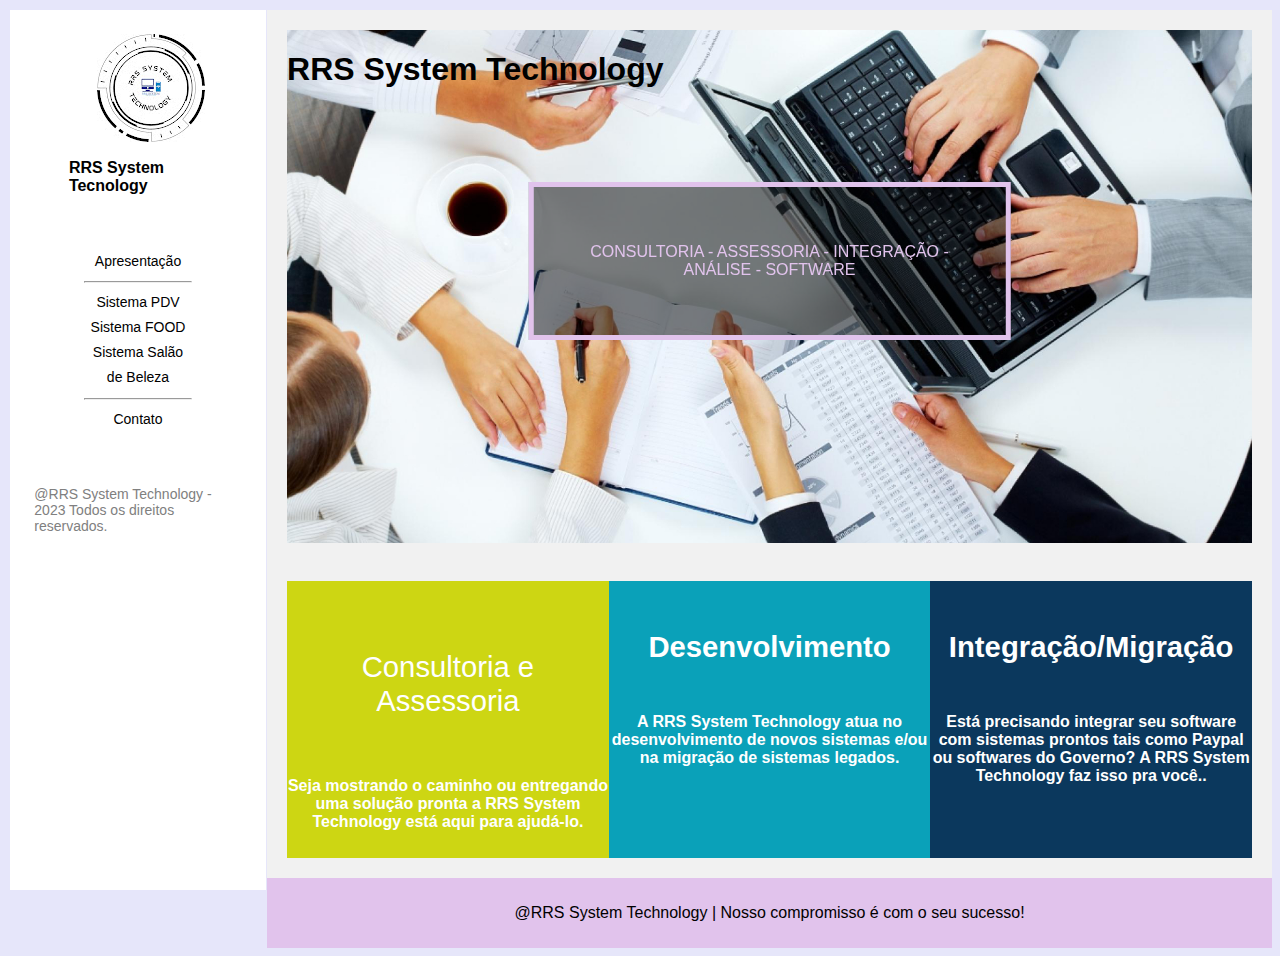
==== index.html @ 4cf7ab48 "Primeira versão" ====
<!DOCTYPE html>
<html lang="pt-br">

<head>
  <title>Reobote PDV</title>
  <meta charset="utf-8">
  <meta name="viewport" content="width=device-width, initial-scale=1">
  <link rel="icon" type="image/x-icon" href="/assets/rrs_system_tecnology.jpg">
  <link rel="stylesheet" type="text/css" href="/css/home.css">
  <link rel="stylesheet" type="text/css" href="/css/home_principal.css">
</head>

<body>

  <section>
    <nav>
      <p>
        <img src="/assets/rrs_system_tecnology.jpg" id="logo" />
      <h2>RRS System Tecnology</h2>
      </p>
      <ul>
        <li><a href="https://www.youtube.com/watch?v=d8Zea4M6ie8" target="_blank">Apresentação</a></li>
        <hr />
        <li><a href="https://www.youtube.com/watch?v=lxuKM-wpFUU&list=PLMibyndz00bfyKfhOUJKf_cYo_3NzPNgf"
            target="_blank">Sistema PDV</a>
        </li>
        <li><a href="https://www.youtube.com/watch?v=yazHqCEUbro&list=PLMibyndz00bfyKfhOUJKf_cYo_3NzPNgf&index=5"
            target="_blank">Sistema FOOD</a></li>
        <li><a href="https://www.youtube.com/watch?v=yazHqCEUbro&list=PLMibyndz00bfyKfhOUJKf_cYo_3NzPNgf&index=5"
            target="_blank">Sistema Salão de Beleza</a></li>
        <hr />
        <li><a href="#">Contato</a></li>
      </ul>
      <p>@RRS System Technology - 2023 Todos os direitos reservados.</p>
    </nav>
    <article id="home-index">
      <div class="carousel slide carousel-fade">
        <div class="carousel-item active slides">
          <div class="overlay">
            <div class="slide-1">
              <h1>RRS System Technology</h1>
            </div>
          </div>
          <div class="hero">
            <hgroup class="wow fadeInUp" style="visibility: visible; animation-name: fadeInUp;">
              <p> Consultoria - Assessoria - Integração - Análise - Software</p>
            </hgroup>
          </div>
        </div>
      </div>
    </article>
    <article>
      <div class="container-fluid">
        <div class="row">
          <div class="col-md-4 bg-starship about-content-box">
            <i class="fa fa-handshake" aria-hidden="true"></i>
            <h4>Consultoria e Assessoria</h4>
            <p>Seja mostrando o caminho ou entregando uma solução pronta a RRS System Technology está aqui para
              ajudá-lo.
            </p>
          </div>
          <div class="col-md-4 bg-chathams">
            <i class="fa fa-keyboard-o" aria-hidden="true"></i>
            <h4>Desenvolvimento</h4>
            <p>A RRS System Technology atua no desenvolvimento de novos sistemas e/ou na migração de sistemas legados.
            </p>
          </div>
          <div class="col-md-4 bg-matisse">
            <i class="fa fa-arrows-h" aria-hidden="true"></i>
            <h4>Integração/Migração</h4>
            <p>Está precisando integrar seu software com sistemas prontos tais como Paypal ou softwares do Governo? A
              RRS System Technology faz isso pra você..
            </p>
          </div>
        </div>
      </div>
    </article>
    <!-- <article>
      <h1>RRS System Tecnology</h1>
      <h2>VOCÊ TEM UMA GRANDE IDEIA? VAMOS IMPLEMENTAR!</h2>
      <p>
        A RRS System Tecnology atua no desenvolvimento de novos sistemas e/ou na migração de sistemas legados.
      </p>
      <p>Sistema de Ponto de Venda 1.0 - RRS System Tecnology.</p>
      <p>Versão para celular(Android) e computador(Windows)</p>
      <p>Você tem um BAR ou um Restaurante?
        Controlar suas Comandas, Entregas,
        Compras, Estoque e financeiro de
        forma ágil e fácil.</p>

    </article> -->
  </section>

  <footer>
    <p>@RRS System Technology | Nosso compromisso é com o seu sucesso!</p>
  </footer>

</body>

</html>
---- css/home.css ----
* {
  box-sizing: border-box;
}

body {
  font-family: Arial, Helvetica, sans-serif;
  background-color: lavender;
}

/* Style the header */
header {
  background-color: #666;
  padding: 30px;
  text-align: center;
  font-size: 35px;
  color: black;
  background-image: url("/assets/nfce-banner.png");
  background-repeat: repeat;
  background-position: unset;
  background-attachment: fixed;
}

/* Create two columns/boxes that floats next to each other */
nav {
  float: left;
  width: 20%;
  /*background: #e1c3ec;*/
  background: white;
  padding: 20px;
  position: fixed;
  top: 10px;
  bottom: 10px;
  left: 10px;
}

/* Style the list inside the menu */
nav img {
  margin-left: 30%;
  color: transparent;
}

nav ul {
  margin: 25%;
  list-style-type: none;
  font-size: 14px;
  padding: 0;
}

nav ul li {
  line-height: 1.8;
  text-align: center;
}

nav ul li a {
  /*color: black;*/
  color: inherit;
  text-decoration: inherit;
  /* no underline */

}

nav ul li a:hover {
  color: hotpink;
}

nav ul li a:active {
  color: #f1f1f1;
}

nav p {
  margin: 2%;
  font-size: 14px;
  color: grey;
}

nav h2 {
  margin-left: 18%;
  font-size: 16px;
}

article {
  margin-left: 20.5%;
  background-color: #f1f1f1;
  padding: 20px;
  position: sticky;
  top: 10px;
  bottom: 10px;
  left: 10px;
}

/* Style the footer */
footer {
  margin-left: 20.5%;
  background: #e1c3ec;
  padding: 10px;
  text-align: center;
  position: static;
  top: 10px;
  bottom: 10px;
  left: 10px;
}

.container-fluid {
  width: 100%;
  margin-right: auto;
  margin-left: auto;
  padding-right: 15px;
  padding-left: 15px;
  width: 100%;
}

.container-fluid p {
  text-align: center;
  display: block;
  font-size: 1.05;
  margin-block-start: 1.67em;
  margin-block-end: 1.67em;
  margin-inline-start: 0px;
  margin-inline-end: 0px;
  font-weight: bold;
  color: #fff;
}

.row {
  display: -ms-flexbox;
  display: flex;
  -ms-flex-wrap: wrap;
  flex-wrap: wrap;
  margin-right: -15px;
  margin-left: -15px;
}

.col-md-4 {
  -ms-flex: 0 0 33.333333%;
  flex: 0 0 33.333333%;
  max-width: 33.333333%;
}

.bg-starship {
  background: #cdd613;
}

.bg-chathams {
  background: #0aa1b9;
}

.bg-matisse {
  background: #0b385d;
}

.about-content-box>h4 {
  color: #fff;
  text-transform: none;
  font-weight: normal;
  padding: 20px 0 10px 0;
}

h4 {
  text-align: center;
  display: block;
  font-size: 1.83em;
  margin-block-start: 1.67em;
  margin-block-end: 1.67em;
  margin-inline-start: 0px;
  margin-inline-end: 0px;
  font-weight: bold;
  color: #fff;
}

.overlay {
  position: absolute;
  width: 100%;
  height: 90%;
  z-index: 2;
  background: rgba(0, 0, 0, 0);
}

/* Responsive layout - makes the two columns/boxes stack on top of each other instead of next to each other, on small screens */
@media (max-width: 600px) {


  article {
    width: 100%;
    height: auto;
  }
}
---- css/home_principal.css ----
.carousel-fade {
  height: 57vh;
  background-size: cover;
  background-position: center center;
  background-repeat: no-repeat;
  background-image: url(./../assets/home-banner-bg.jpg);
}

.carousel-fade .carousel-inner .carousel-item {
  -webkit-transition-property: opacity;
  transition-property: opacity;
}

.carousel-fade .carousel-control {
  z-index: 2;
}

.carousel-fade {
  position: relative;
  height: 57vh;
}

.hero h1 span a {
  color: #2196f3;
  text-decoration: none;
}

a {
  font-family: 'Hind', sans-serif;
  color: #2196f3;
}

.hero {
  position: absolute;
  top: 45%;
  left: 50%;
  background: rgba(0, 0, 0, 0.5);
  border: 5px solid #e1c3ec;
  padding: 40px;
  z-index: 3;
  /*color: #c0c0c0;*/
  color: #e1c3ec;
  text-align: center;
  text-transform: uppercase;
  text-shadow: 1px 1px 0 rgba(0, 0, 0, 0);
  -webkit-transform: translate3d(-50%, -50%, 0);
  -moz-transform: translate3d(-50%, -50%, 0);
  -ms-transform: translate3d(-50%, -50%, 0);
  -o-transform: translate3d(-50%, -50%, 0);
  transform: translate3d(-50%, -50%, 0);
}

.hero h1 {
  font-size: 3.5em;
  color: #e1c3ec;
  font-weight: 700;
  width: 600px;
  margin: 0;
  padding: 0;
  opacity: 1;
  letter-spacing: 2px;
  margin-bottom: 30px;
}

.hero h1 span a {
  color: #2196f3;
  text-decoration: none;
}

.hero h3 {
  font-size: 1em;
  color: #fff;
  letter-spacing: 2px;
  margin-bottom: 15px;
}

.hero button {
  margin: 10px 0;
}

.carousel-fade .carousel-inner .carousel-item .hero {
  opacity: 0;
  -webkit-transition: 2s all ease-in-out .1s;
  -moz-transition: 2s all ease-in-out .1s;
  -ms-transition: 2s all ease-in-out .1s;
  -o-transition: 2s all ease-in-out .1s;
  transition: 2s all ease-in-out .1s;
}

.carousel-fade .carousel-inner .carousel-item.active .hero {
  opacity: 1;
  -webkit-transition: 2s all ease-in-out .1s;
  -moz-transition: 2s all ease-in-out .1s;
  -ms-transition: 2s all ease-in-out .1s;
  -o-transition: 2s all ease-in-out .1s;
  transition: 2s all ease-in-out .1s;
}

.overlay {
  position: absolute;
  width: 100%;
  height: 90%;
  z-index: 2;
  background: rgba(0, 0, 0, 0);
}

.carousel-fade .carousel-inner .carousel-item {
  height: 100vh;
}
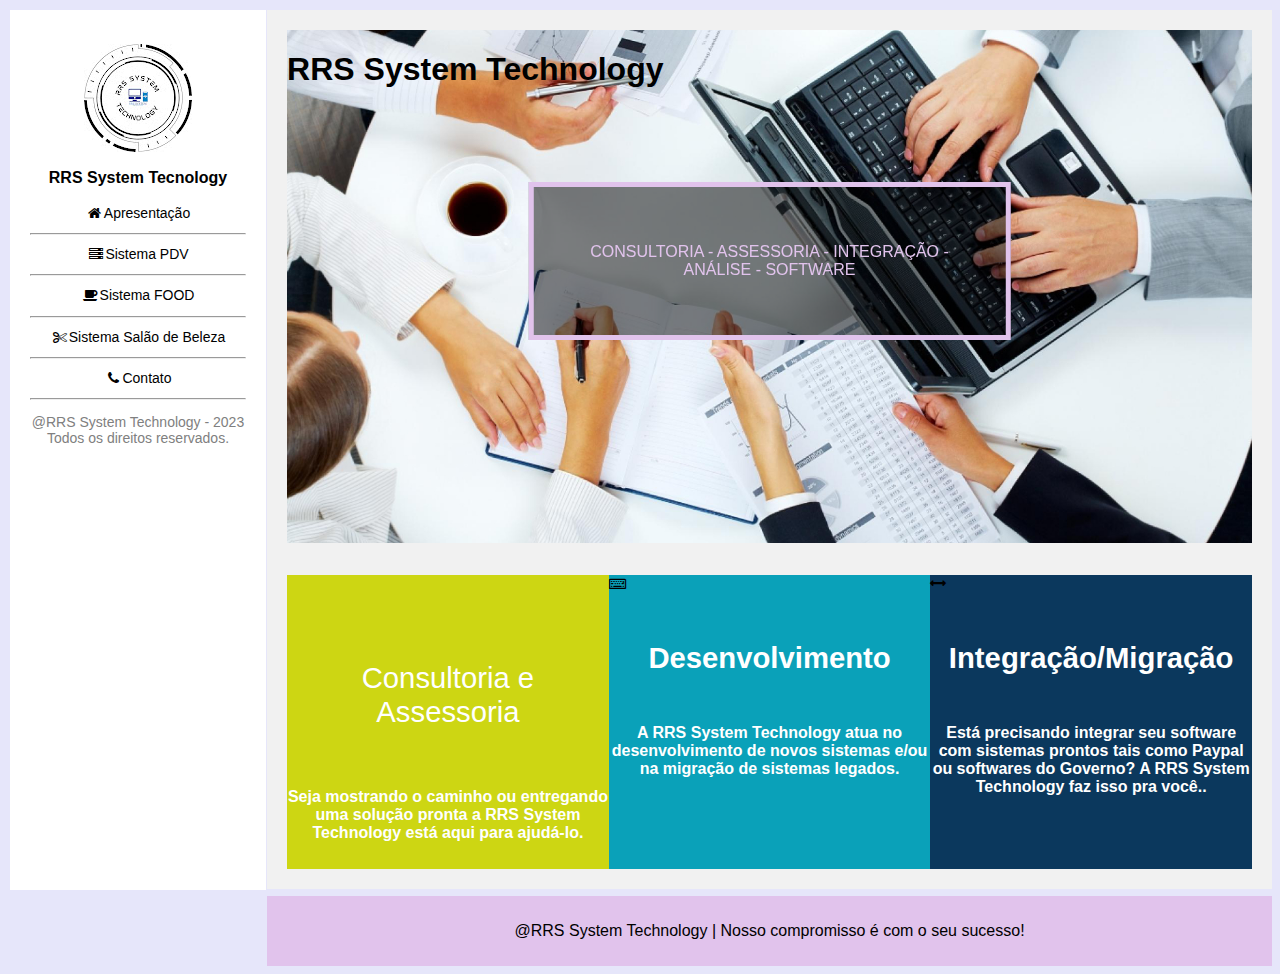
==== commit 6f486b2a: "Ajustes gerais" ====
--- a/index.html
+++ b/index.html
@@ -5,6 +5,7 @@
   <title>Reobote PDV</title>
   <meta charset="utf-8">
   <meta name="viewport" content="width=device-width, initial-scale=1">
+  <link rel="stylesheet" href="https://cdnjs.cloudflare.com/ajax/libs/font-awesome/4.7.0/css/font-awesome.min.css">
   <link rel="icon" type="image/x-icon" href="/assets/rrs_system_tecnology.jpg">
   <link rel="stylesheet" type="text/css" href="/css/home.css">
   <link rel="stylesheet" type="text/css" href="/css/home_principal.css">
@@ -19,17 +20,21 @@
       <h2>RRS System Tecnology</h2>
       </p>
       <ul>
-        <li><a href="https://www.youtube.com/watch?v=d8Zea4M6ie8" target="_blank">Apresentação</a></li>
+        <li><a href="https://www.youtube.com/watch?v=d8Zea4M6ie8" target="_blank"><i
+              class="fa fa-fw fa-home"></i>Apresentação</a></li>
         <hr />
         <li><a href="https://www.youtube.com/watch?v=lxuKM-wpFUU&list=PLMibyndz00bfyKfhOUJKf_cYo_3NzPNgf"
-            target="_blank">Sistema PDV</a>
+            target="_blank"><i class="fa fa-fw fa-server"></i>Sistema PDV</a>
         </li>
+        <hr />
         <li><a href="https://www.youtube.com/watch?v=yazHqCEUbro&list=PLMibyndz00bfyKfhOUJKf_cYo_3NzPNgf&index=5"
-            target="_blank">Sistema FOOD</a></li>
+            target="_blank"><i class="fa fa-fw fa-coffee"></i>Sistema FOOD</a></li>
+        <hr />
         <li><a href="https://www.youtube.com/watch?v=yazHqCEUbro&list=PLMibyndz00bfyKfhOUJKf_cYo_3NzPNgf&index=5"
-            target="_blank">Sistema Salão de Beleza</a></li>
+            target="_blank"><i class="fa fa-fw fa-scissors"></i>Sistema Salão de Beleza</a></li>
         <hr />
-        <li><a href="#">Contato</a></li>
+        <li><a href="#"><i class="fa fa-fw fa-phone"></i>Contato</a></li>
+        <hr />
       </ul>
       <p>@RRS System Technology - 2023 Todos os direitos reservados.</p>
     </nav>
--- a/css/home.css
+++ b/css/home.css
@@ -31,17 +31,17 @@
   top: 10px;
   bottom: 10px;
   left: 10px;
+  text-align: center;
 }
 
 /* Style the list inside the menu */
 nav img {
-  margin-left: 30%;
   color: transparent;
 }
 
 nav ul {
-  margin: 25%;
   list-style-type: none;
+  text-align: center;
   font-size: 14px;
   padding: 0;
 }
@@ -68,13 +68,11 @@
 }
 
 nav p {
-  margin: 2%;
   font-size: 14px;
   color: grey;
 }
 
 nav h2 {
-  margin-left: 18%;
   font-size: 16px;
 }
 
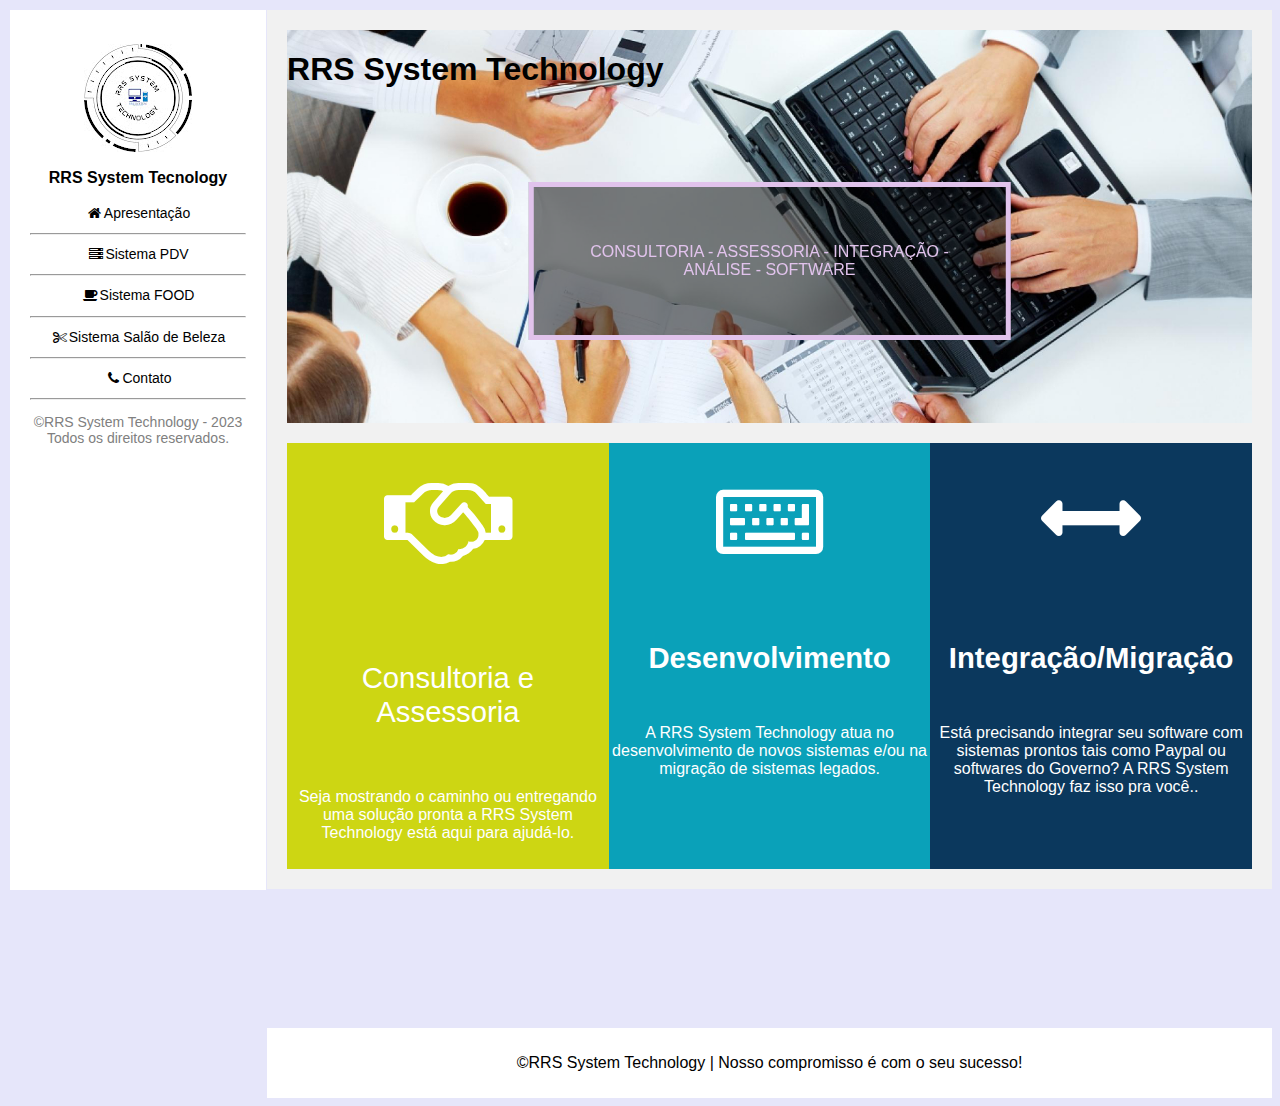
==== commit aa0347d9: "Ajustes" ====
--- a/index.html
+++ b/index.html
@@ -36,7 +36,7 @@
         <li><a href="#"><i class="fa fa-fw fa-phone"></i>Contato</a></li>
         <hr />
       </ul>
-      <p>@RRS System Technology - 2023 Todos os direitos reservados.</p>
+      <p>&#169;RRS System Technology - 2023 Todos os direitos reservados.</p>
     </nav>
     <article id="home-index">
       <div class="carousel slide carousel-fade">
@@ -58,20 +58,20 @@
       <div class="container-fluid">
         <div class="row">
           <div class="col-md-4 bg-starship about-content-box">
-            <i class="fa fa-handshake" aria-hidden="true"></i>
+            <i class="fa fa-fw fa-handshake-o" aria-hidden="true"></i>
             <h4>Consultoria e Assessoria</h4>
             <p>Seja mostrando o caminho ou entregando uma solução pronta a RRS System Technology está aqui para
               ajudá-lo.
             </p>
           </div>
           <div class="col-md-4 bg-chathams">
-            <i class="fa fa-keyboard-o" aria-hidden="true"></i>
+            <i class="fa fa-fw fa-keyboard-o" aria-hidden="true"></i>
             <h4>Desenvolvimento</h4>
             <p>A RRS System Technology atua no desenvolvimento de novos sistemas e/ou na migração de sistemas legados.
             </p>
           </div>
           <div class="col-md-4 bg-matisse">
-            <i class="fa fa-arrows-h" aria-hidden="true"></i>
+            <i class="fa fa-fw fa-arrows-h" aria-hidden="true"></i>
             <h4>Integração/Migração</h4>
             <p>Está precisando integrar seu software com sistemas prontos tais como Paypal ou softwares do Governo? A
               RRS System Technology faz isso pra você..
@@ -97,7 +97,7 @@
   </section>
 
   <footer>
-    <p>@RRS System Technology | Nosso compromisso é com o seu sucesso!</p>
+    <p>&#169;RRS System Technology | Nosso compromisso é com o seu sucesso!</p>
   </footer>
 
 </body>
--- a/css/home.css
+++ b/css/home.css
@@ -89,7 +89,7 @@
 /* Style the footer */
 footer {
   margin-left: 20.5%;
-  background: #e1c3ec;
+  background: #fff;
   padding: 10px;
   text-align: center;
   position: static;
@@ -105,6 +105,7 @@
   padding-right: 15px;
   padding-left: 15px;
   width: 100%;
+  text-align: center;
 }
 
 .container-fluid p {
@@ -115,7 +116,7 @@
   margin-block-end: 1.67em;
   margin-inline-start: 0px;
   margin-inline-end: 0px;
-  font-weight: bold;
+  font-weight: 400;
   color: #fff;
 }
 
@@ -132,6 +133,13 @@
   -ms-flex: 0 0 33.333333%;
   flex: 0 0 33.333333%;
   max-width: 33.333333%;
+}
+
+.col-md-4 i {
+  color: #fff;
+  height: 150px;
+  line-height: 150px;
+  font-size: 100px;
 }
 
 .bg-starship {
